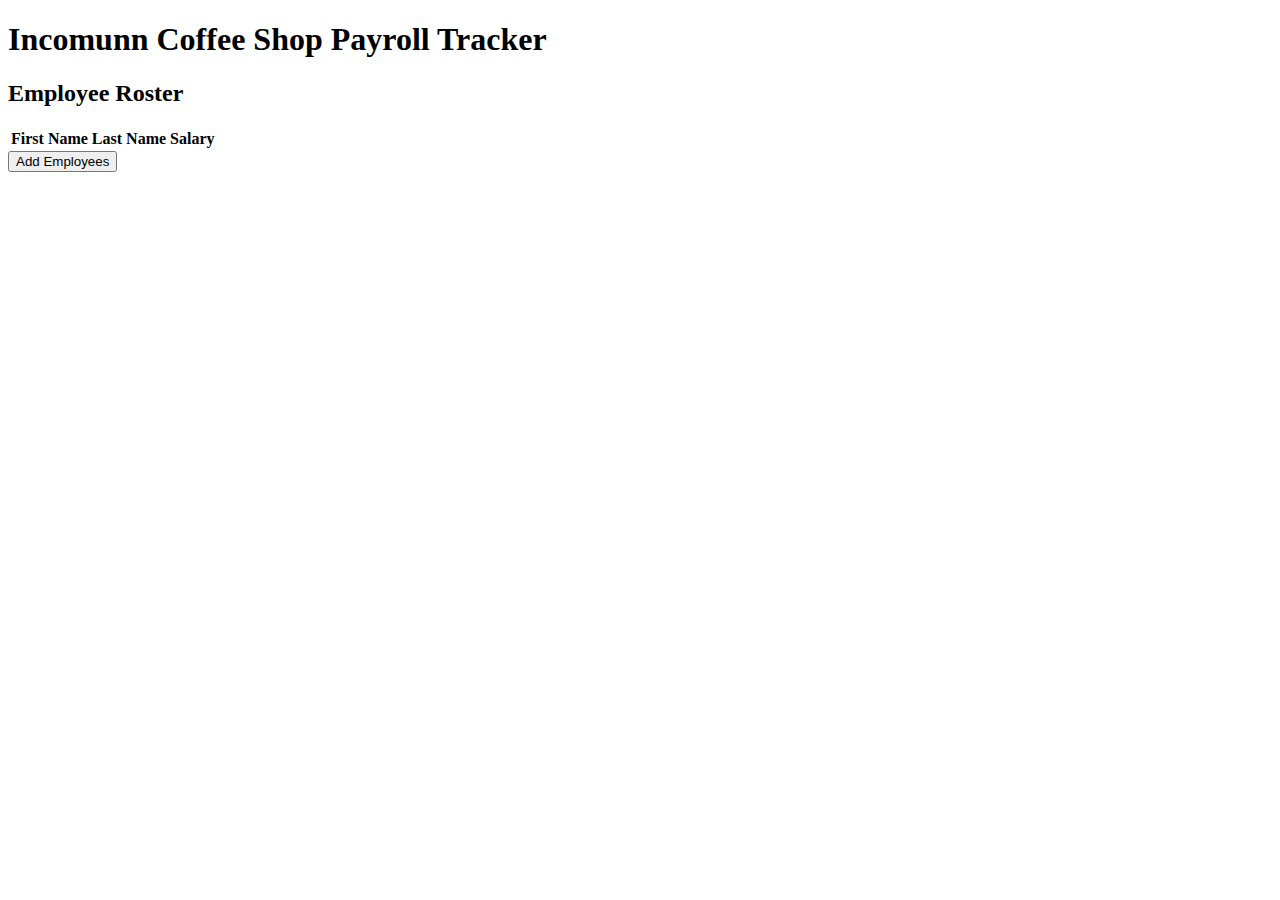
==== index.html @ 186a4843 "Moving Index.html file to Develop folder." ====
<!DOCTYPE html>
<html lang="en">

<head>
  <meta charset="UTF-8" />
  <meta name="viewport" content="width=device-width, initial-scale=1.0" />
  <meta http-equiv="X-UA-Compatible" content="ie=edge" />
  <title>Incomunn Employee Payroll Tracker</title>
  <link rel="stylesheet" href="Develop/Develop/style.css" />
</head>

<body>
  <div class="wrapper">
    <header>
      <h1>Incomunn Coffee Shop Payroll Tracker</h1>
    </header>
    <div class="card">
      <div class="card-header">
       <h2>Employee Roster</h2>
      </div>
      <div class="card-body">
       <table>
        <thead>
          <tr>
            <th>First Name</th>
            <th>Last Name</th>
            <th>Salary</th>
          </tr>
        </thead>
        <tbody id="employee-table">
        </tbody>
       </table>
      </div>
      <div class="card-footer">
        <button id="add-employees-btn" class="btn">Add Employees</button>
      </div>
    </div>
  </div>
  <script src="script.js"></script>
</body>

</html>
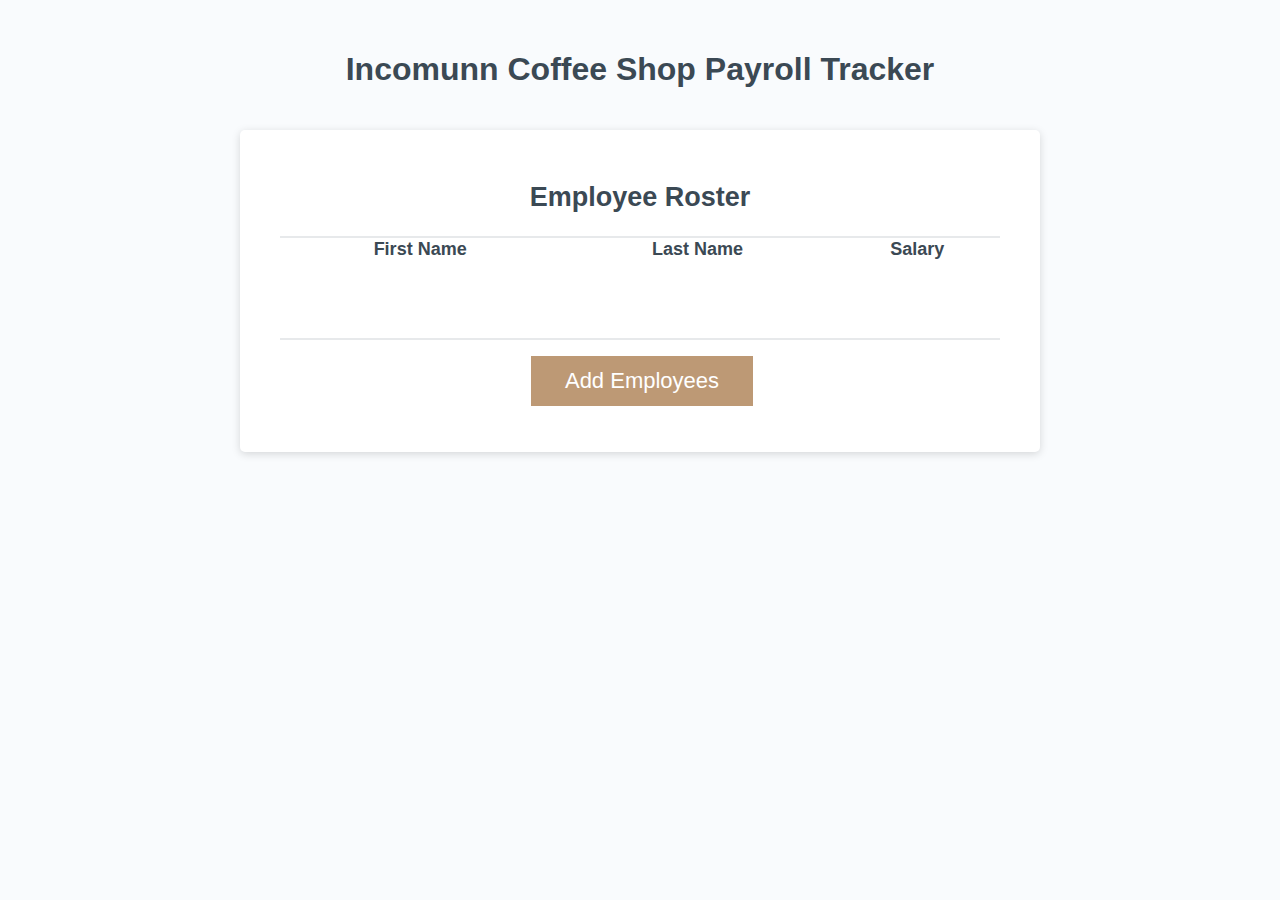
==== commit 656dd02d: "Fixing directory path." ====
--- a/index.html
+++ b/index.html
@@ -6,7 +6,7 @@
   <meta name="viewport" content="width=device-width, initial-scale=1.0" />
   <meta http-equiv="X-UA-Compatible" content="ie=edge" />
   <title>Incomunn Employee Payroll Tracker</title>
-  <link rel="stylesheet" href="Develop/Develop/style.css" />
+  <link rel="stylesheet" href="Develop/style.css" />
 </head>
 
 <body>
--- a/Develop/style.css
+++ b/Develop/style.css
@@ -0,0 +1,134 @@
+/* Apply box-sizing to all elements */
+*,
+*::before,
+*::after {
+  box-sizing: border-box;
+}
+/* HTML Style */
+html,
+body,
+.wrapper {
+  height: 100%;
+  margin: 0;
+  padding: 0;
+}
+/* Body styles */
+body {
+  font-family: sans-serif;
+  background-color: #f9fbfd;
+}
+
+.wrapper {
+  padding-top: 30px;
+  padding-left: 20px;
+  padding-right: 20px;
+}
+/* Heading styles */
+header {
+  text-align: center;
+  padding: 20px;
+  padding-top: 0px;
+  color: hsl(206, 17%, 28%);
+}
+
+h2 {
+  text-align: center;
+}
+
+/* Style the card */
+.card {
+  background-color: hsl(0, 0%, 100%);
+  border-radius: 5px;
+  border-width: 1px;
+  box-shadow: rgba(0, 0, 0, 0.15) 0px 2px 8px 0px;
+  color: hsl(206, 17%, 28%);
+  font-size: 18px;
+  margin: 0 auto;
+  max-width: 800px;
+  padding: 30px 40px;
+}
+
+.card-header::after {
+  content: " ";
+  display: block;
+  width: 100%;
+  background: #e7e9eb;
+  height: 2px;
+}
+
+.card-body {
+  min-height: 100px;
+  
+}
+/* Style the table */
+table {
+  width:100%;
+  border-spacing: 0;
+  border-collapse: collapse;
+}
+
+td{
+  text-align: center;
+  border:4px solid black;
+}
+
+tbody tr:nth-child(even) {
+  background-color: hsl(223, 64%, 90%);
+}
+
+.card-footer {
+  text-align: center;
+}
+/* Style for Footer */
+.card-footer::before {
+  content: " ";
+  display: block;
+  width: 100%;
+  background: #e7e9eb;
+  height: 2px;
+}
+
+.card-footer::after {
+  content: " ";
+  display: block;
+  clear: both;
+}
+/* Style for buttons */
+.btn {
+  border: none;
+  background-color: hsl(30, 35%, 60%);
+  box-shadow: rgba(0, 0, 0, 0.1) 0px 1px 6px 0px rgba(0, 0, 0, 0.2) 0px 1px 1px
+    0px;
+  color: hsl(0, 0%, 100%);
+  display: inline-block;
+  font-size: 22px;
+  line-height: 22px;
+  margin: 16px 16px 16px 20px;
+  padding: 14px 34px;
+  text-align: center;
+  cursor: pointer;
+}
+
+button[disabled] {
+  cursor: default;
+  background: #c0c7cf;
+}
+
+.float-right {
+  float: right;
+}
+
+/* Media query for smaller screens */
+@media (max-width: 690px) {
+  .btn {
+    font-size: 1rem;
+    margin: 16px 0px 0px 0px;
+    padding: 10px 15px;
+  }
+}
+
+@media (max-width: 500px) {
+  .btn {
+    font-size: 0.8rem;
+  }
+}
